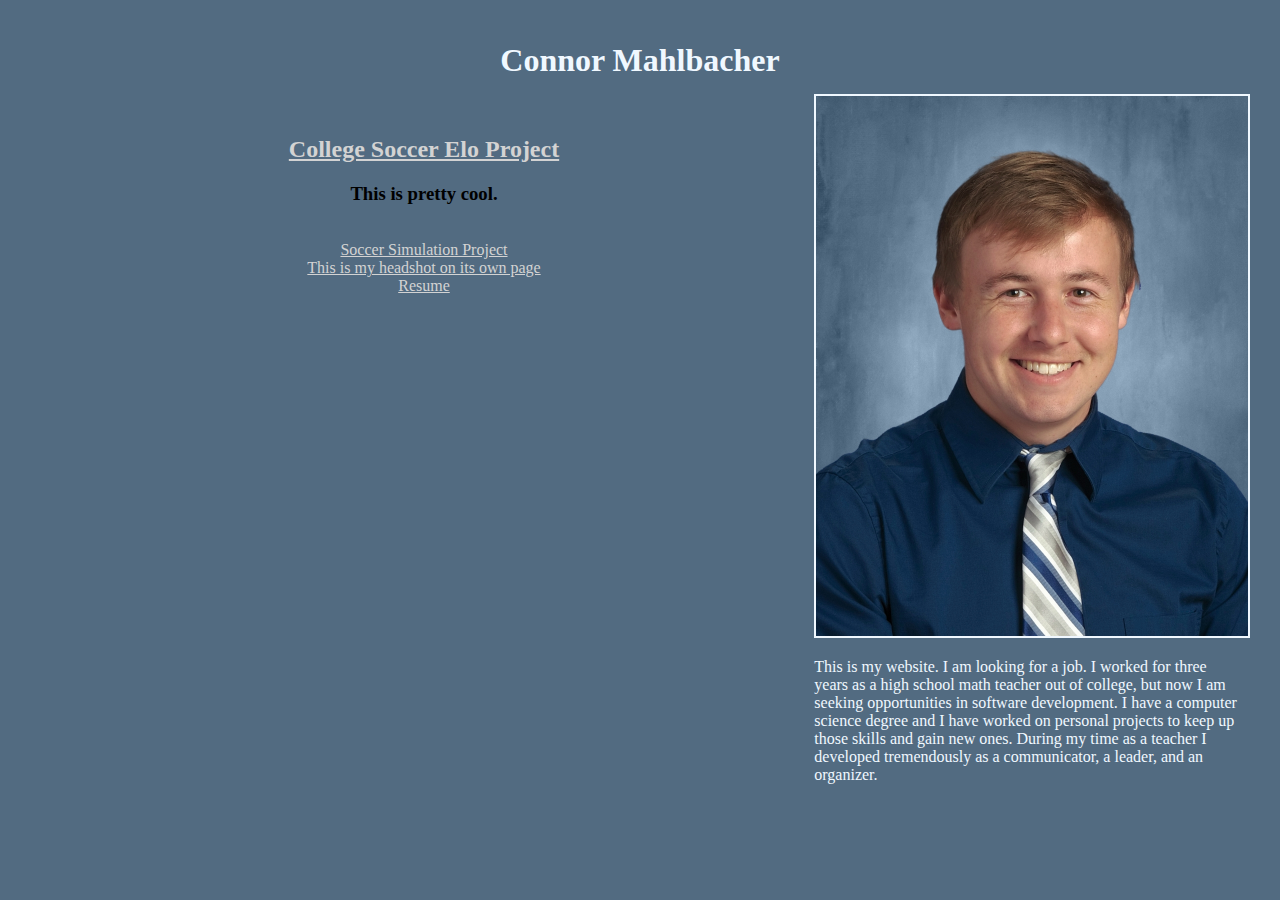
==== index.html @ b917d2bb "Added subheading" ====
<!DOCTYPE html>
<html lang="en">
<head>
<title>Connor Mahlbacher</title>
<link rel="stylesheet" href="styles.css">
</head>
<body>
<div class="namespot">
<h1 ><strong>Connor Mahlbacher</strong></h1>
</div>
<div class="mainpart">
<br>
<h2>
<a href="https://github.com/con-mahlbacher/college_soccer_elo" target="_blank">College Soccer Elo Project</a>
</h2>
<h3>
    This is pretty cool.
</h3>
<br>
<a href="https://github.com/con-mahlbacher/Soccer_Sim" target="_blank">Soccer Simulation Project</a>
<br>
<a href="https://con-mahlbacher.github.io/headshot.html" target="_blank">This is my headshot on its own page</a>
<br>
<a href="https://con-mahlbacher.github.io/resume.pdf" target="_blank">Resume</a>
</div>
<div class="sidebar">
<section>
<img src="headshot.JPG" alt="Headshot Image" >
</section>
<section>
<p >This is my website. I am looking for a job. I worked for three years as a high school math teacher out of college, but now I 
    am seeking opportunities in software development. I have a computer science degree and I have worked on personal projects to keep up
    those skills and gain new ones. During my time as a teacher I developed tremendously as a communicator, a leader, and an organizer. 
</p>
</section>
</div>
</body>
</html>
---- styles.css ----
body {
    background-color: #526b81;
    font-family: Georgia;
    display: grid;
    grid-template-columns: [lside] 30px [fake_line] auto [col_separator] 432px [borderzone] 30px [rside];
    grid-template-rows: [topline] 10% [row_separator] auto [bottomline];
}

.namespot {
    text-align: center;
    grid-row-start: topline;
    grid-row-end: row_separator;
    grid-column-start: lside;
    grid-column-end: rside;
}

.mainpart {
    text-align: center;
    grid-column-start: fake_line;
    grid-column-end: col_separator;
    grid-row-start: row_separator;
    grid-row-end: bottomline;
}

.sidebar {
    grid-column-start: col_separator;
    grid-column-end: borderzone; 
    grid-row-start: row_separator;
    grid-row-end: bottomline;
}

div {
    padding : 1%;
}

h1 {
    color: aliceblue;
}

p {
    color: aliceblue;
}

img {
    width:432px;
    height:540px; 
    border:2px solid aliceblue;
}

a:link {
    color:lightgray
}

a:visited {
    color:#dcb0f7;
}
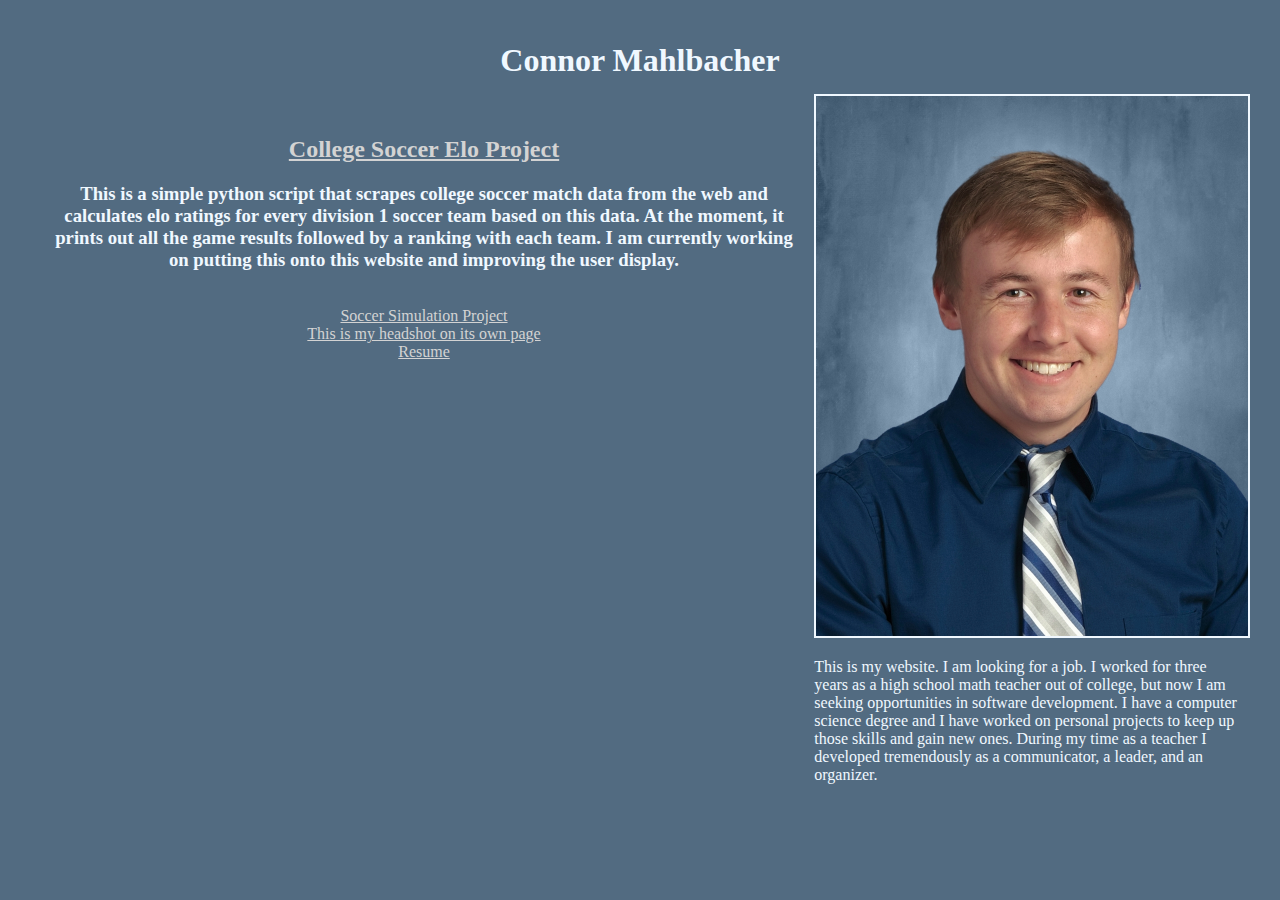
==== commit ff8361a2: "Added blurb about soccer elo" ====
--- a/index.html
+++ b/index.html
@@ -14,7 +14,9 @@
 <a href="https://github.com/con-mahlbacher/college_soccer_elo" target="_blank">College Soccer Elo Project</a>
 </h2>
 <h3>
-    This is pretty cool.
+    This is a simple python script that scrapes college soccer match data from the web and calculates elo ratings for every division 1 soccer
+    team based on this data. At the moment, it prints out all the game results followed by a ranking with each team. I am currently working on
+    putting this onto this website and improving the user display.
 </h3>
 <br>
 <a href="https://github.com/con-mahlbacher/Soccer_Sim" target="_blank">Soccer Simulation Project</a>
--- a/styles.css
+++ b/styles.css
@@ -37,6 +37,10 @@
     color: aliceblue;
 }
 
+h3 {
+    color:aliceblue;
+}
+
 p {
     color: aliceblue;
 }
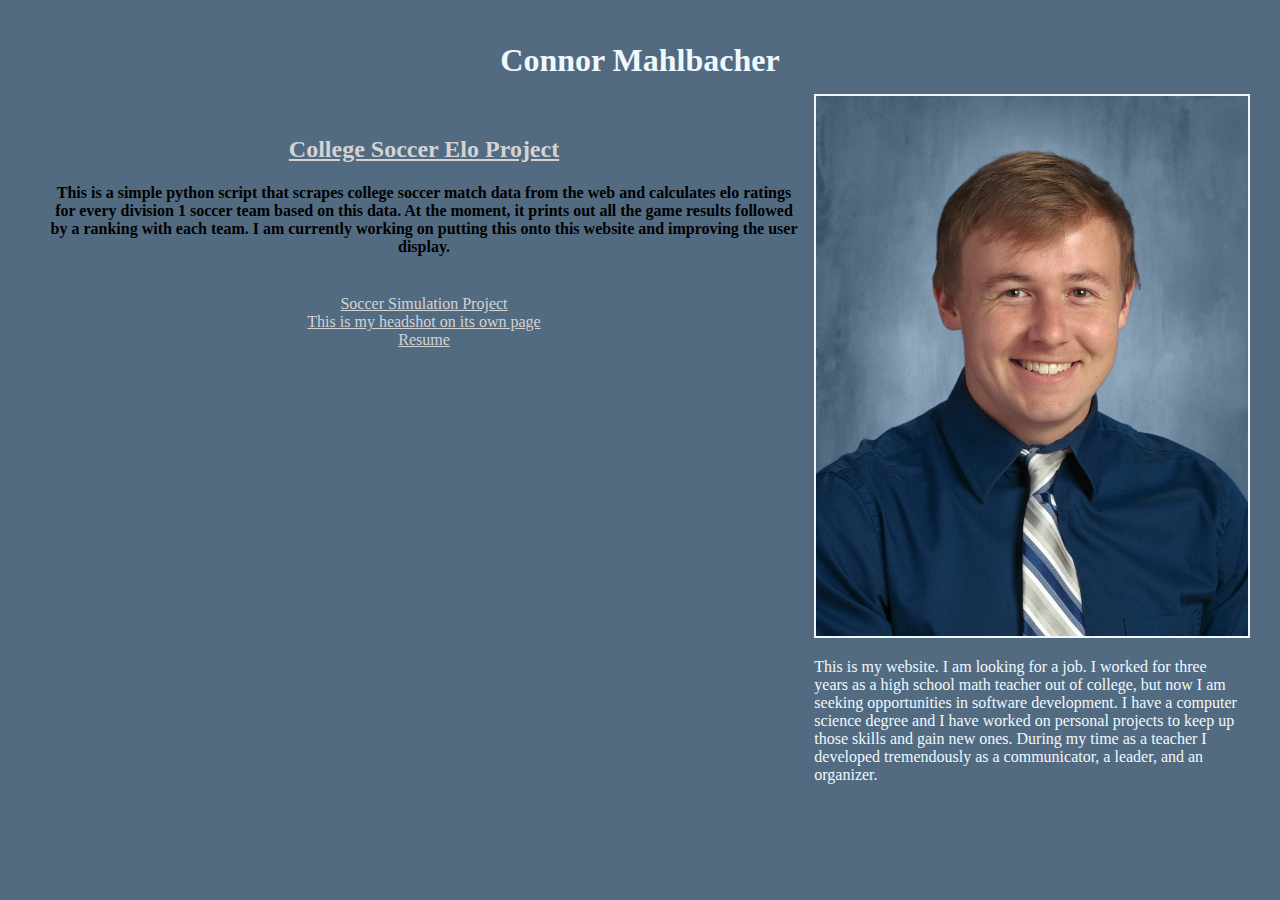
==== commit 5afb7a5b: "h3 to h4" ====
--- a/index.html
+++ b/index.html
@@ -13,11 +13,11 @@
 <h2>
 <a href="https://github.com/con-mahlbacher/college_soccer_elo" target="_blank">College Soccer Elo Project</a>
 </h2>
-<h3>
+<h4>
     This is a simple python script that scrapes college soccer match data from the web and calculates elo ratings for every division 1 soccer
     team based on this data. At the moment, it prints out all the game results followed by a ranking with each team. I am currently working on
     putting this onto this website and improving the user display.
-</h3>
+</h4>
 <br>
 <a href="https://github.com/con-mahlbacher/Soccer_Sim" target="_blank">Soccer Simulation Project</a>
 <br>
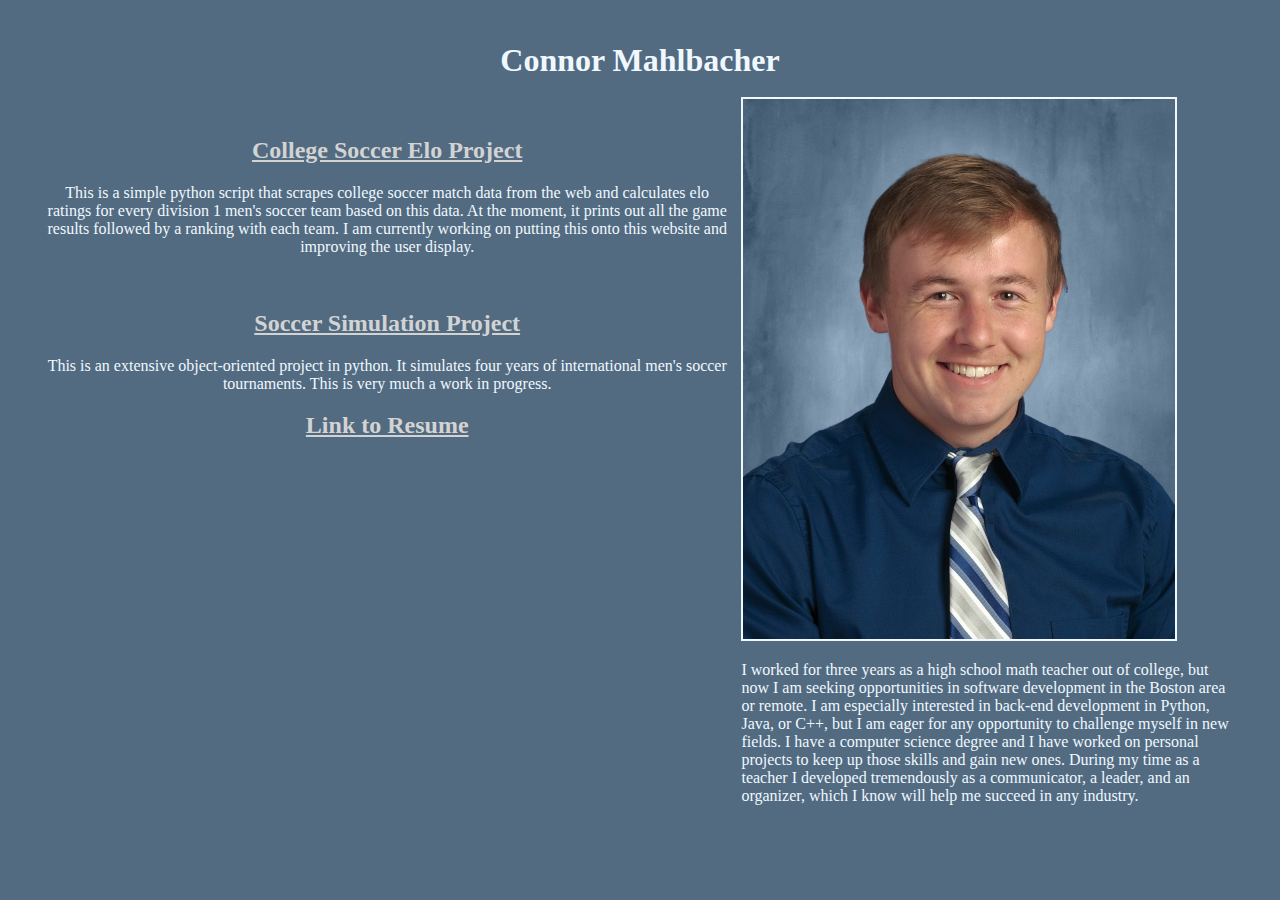
==== commit a49c6344: "Many changes" ====
--- a/index.html
+++ b/index.html
@@ -13,26 +13,33 @@
 <h2>
 <a href="https://github.com/con-mahlbacher/college_soccer_elo" target="_blank">College Soccer Elo Project</a>
 </h2>
-<h4>
-    This is a simple python script that scrapes college soccer match data from the web and calculates elo ratings for every division 1 soccer
-    team based on this data. At the moment, it prints out all the game results followed by a ranking with each team. I am currently working on
-    putting this onto this website and improving the user display.
-</h4>
+<p>
+    This is a simple python script that scrapes college soccer match data from the web and calculates elo ratings for every division 1 men's 
+    soccer team based on this data. At the moment, it prints out all the game results followed by a ranking with each team. I am currently 
+    working on putting this onto this website and improving the user display.
+</p>
 <br>
+<h2>
 <a href="https://github.com/con-mahlbacher/Soccer_Sim" target="_blank">Soccer Simulation Project</a>
-<br>
-<a href="https://con-mahlbacher.github.io/headshot.html" target="_blank">This is my headshot on its own page</a>
-<br>
-<a href="https://con-mahlbacher.github.io/resume.pdf" target="_blank">Resume</a>
+</h2>
+<p>
+    This is an extensive object-oriented project in python. It simulates four years of international men's soccer tournaments. This is very 
+    much a work in progress.
+</p>
+<h2>
+<a href="https://con-mahlbacher.github.io/resume.pdf" target="_blank">Link to Resume</a>
+</h2>
 </div>
 <div class="sidebar">
 <section>
 <img src="headshot.JPG" alt="Headshot Image" >
 </section>
 <section>
-<p >This is my website. I am looking for a job. I worked for three years as a high school math teacher out of college, but now I 
-    am seeking opportunities in software development. I have a computer science degree and I have worked on personal projects to keep up
-    those skills and gain new ones. During my time as a teacher I developed tremendously as a communicator, a leader, and an organizer. 
+<p>I worked for three years as a high school math teacher out of college, but now I am seeking opportunities in software development in the 
+    Boston area or remote. I am especially interested in back-end development in Python, Java, or C++, but I am eager for any opportunity to 
+    challenge myself in new fields. I have a computer science degree and I have worked on personal projects to keep up those skills and gain 
+    new ones. During my time as a teacher I developed tremendously as a communicator, a leader, and an organizer, which I know will help me 
+    succeed in any industry.
 </p>
 </section>
 </div>
--- a/styles.css
+++ b/styles.css
@@ -2,7 +2,7 @@
     background-color: #526b81;
     font-family: Georgia;
     display: grid;
-    grid-template-columns: [lside] 30px [fake_line] auto [col_separator] 432px [borderzone] 30px [rside];
+    grid-template-columns: [lside] 30px [fake_line] auto [col_separator] 40% [borderzone] 30px [rside];
     grid-template-rows: [topline] 10% [row_separator] auto [bottomline];
 }
 
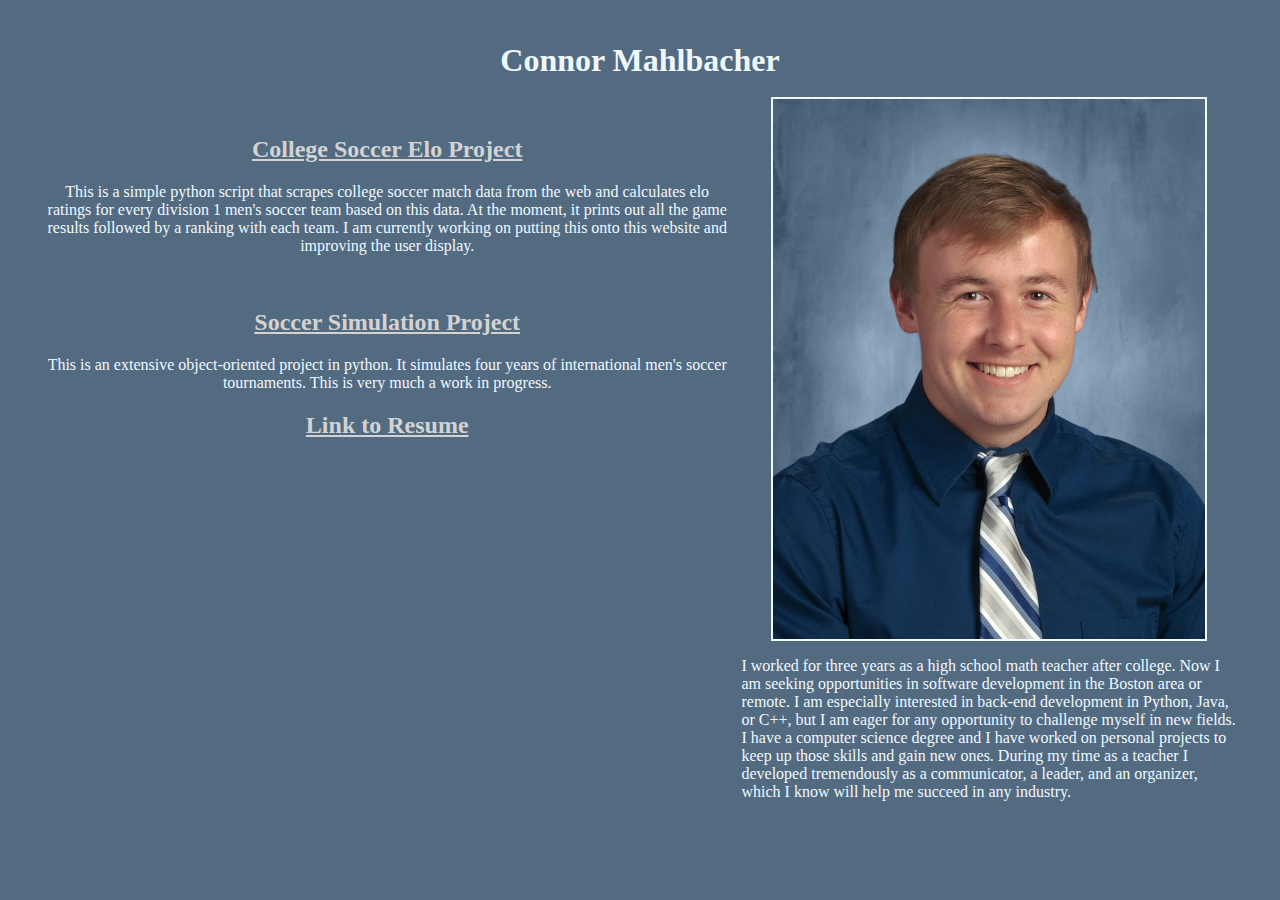
==== commit de6a080e: "Fixed picture alignment" ====
--- a/index.html
+++ b/index.html
@@ -35,7 +35,7 @@
 <img src="headshot.JPG" alt="Headshot Image" >
 </section>
 <section>
-<p>I worked for three years as a high school math teacher out of college, but now I am seeking opportunities in software development in the 
+<p>I worked for three years as a high school math teacher after college. Now I am seeking opportunities in software development in the 
     Boston area or remote. I am especially interested in back-end development in Python, Java, or C++, but I am eager for any opportunity to 
     challenge myself in new fields. I have a computer science degree and I have worked on personal projects to keep up those skills and gain 
     new ones. During my time as a teacher I developed tremendously as a communicator, a leader, and an organizer, which I know will help me 
--- a/styles.css
+++ b/styles.css
@@ -48,6 +48,9 @@
 img {
     width:432px;
     height:540px; 
+    margin-left: auto;
+    margin-right: auto;
+    display: block;
     border:2px solid aliceblue;
 }
 
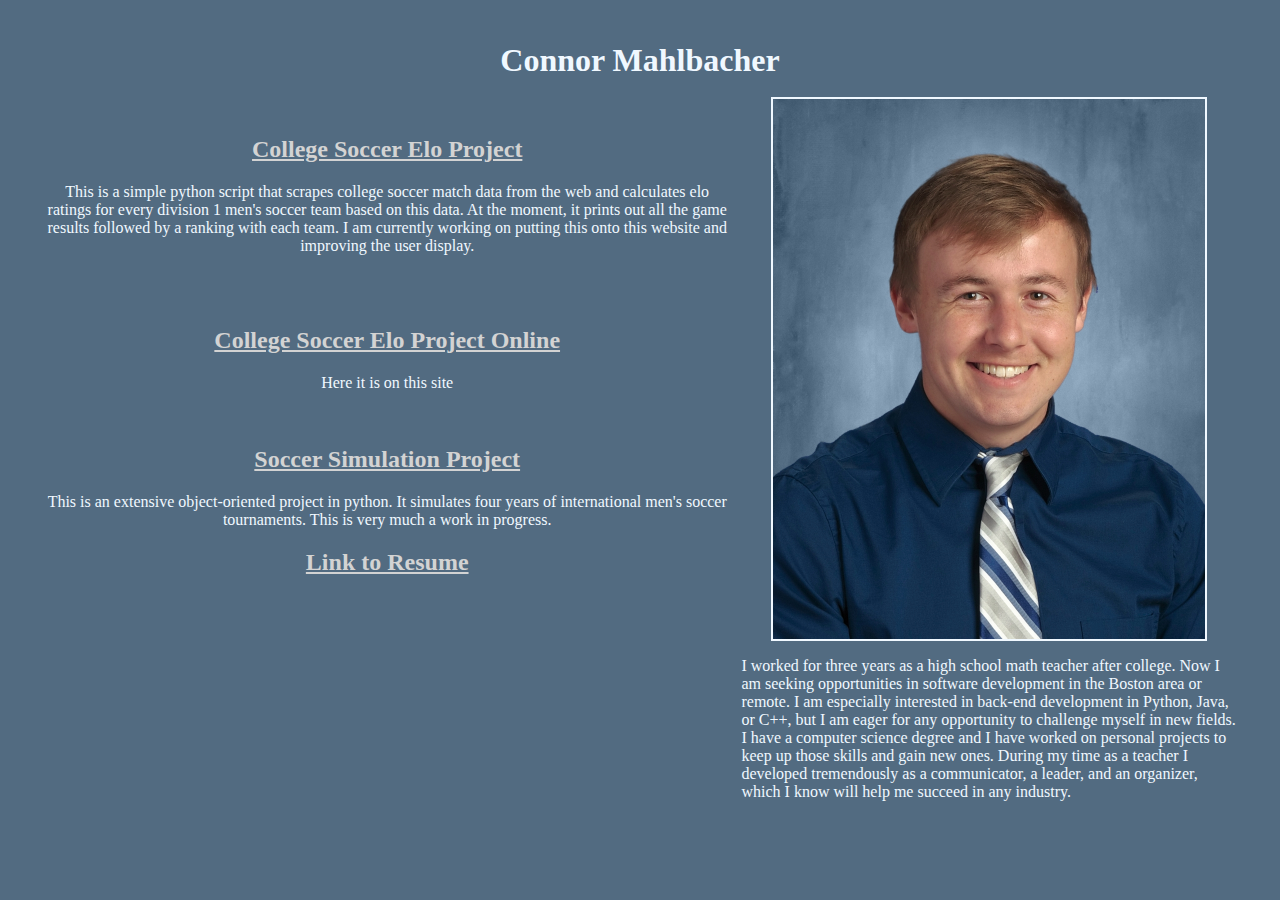
==== commit 58e28ff1: "Added link to collegesoccerelo" ====
--- a/index.html
+++ b/index.html
@@ -17,6 +17,14 @@
     This is a simple python script that scrapes college soccer match data from the web and calculates elo ratings for every division 1 men's 
     soccer team based on this data. At the moment, it prints out all the game results followed by a ranking with each team. I am currently 
     working on putting this onto this website and improving the user display.
+</p>
+<br>
+<br>
+<h2>
+<a href="https://con-mahlbacher.github.io/collegesoccerelo.html" target="_blank">College Soccer Elo Project Online</a>
+</h2>
+<p>
+    Here it is on this site
 </p>
 <br>
 <h2>
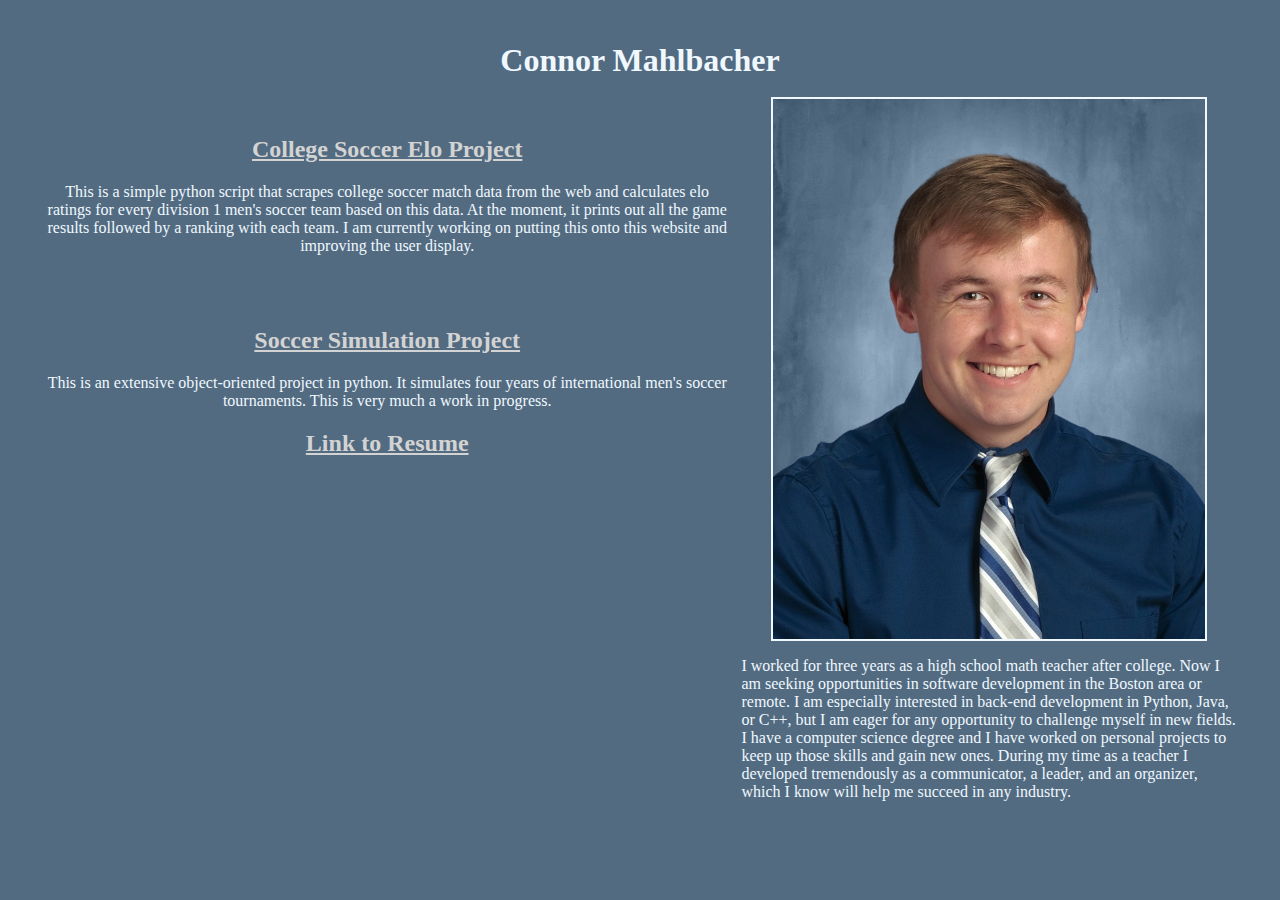
==== commit 42ef8da6: "removed not working page link" ====
--- a/index.html
+++ b/index.html
@@ -19,13 +19,7 @@
     working on putting this onto this website and improving the user display.
 </p>
 <br>
-<br>
-<h2>
-<a href="https://con-mahlbacher.github.io/collegesoccerelo.html" target="_blank">College Soccer Elo Project Online</a>
-</h2>
-<p>
-    Here it is on this site
-</p>
+
 <br>
 <h2>
 <a href="https://github.com/con-mahlbacher/Soccer_Sim" target="_blank">Soccer Simulation Project</a>
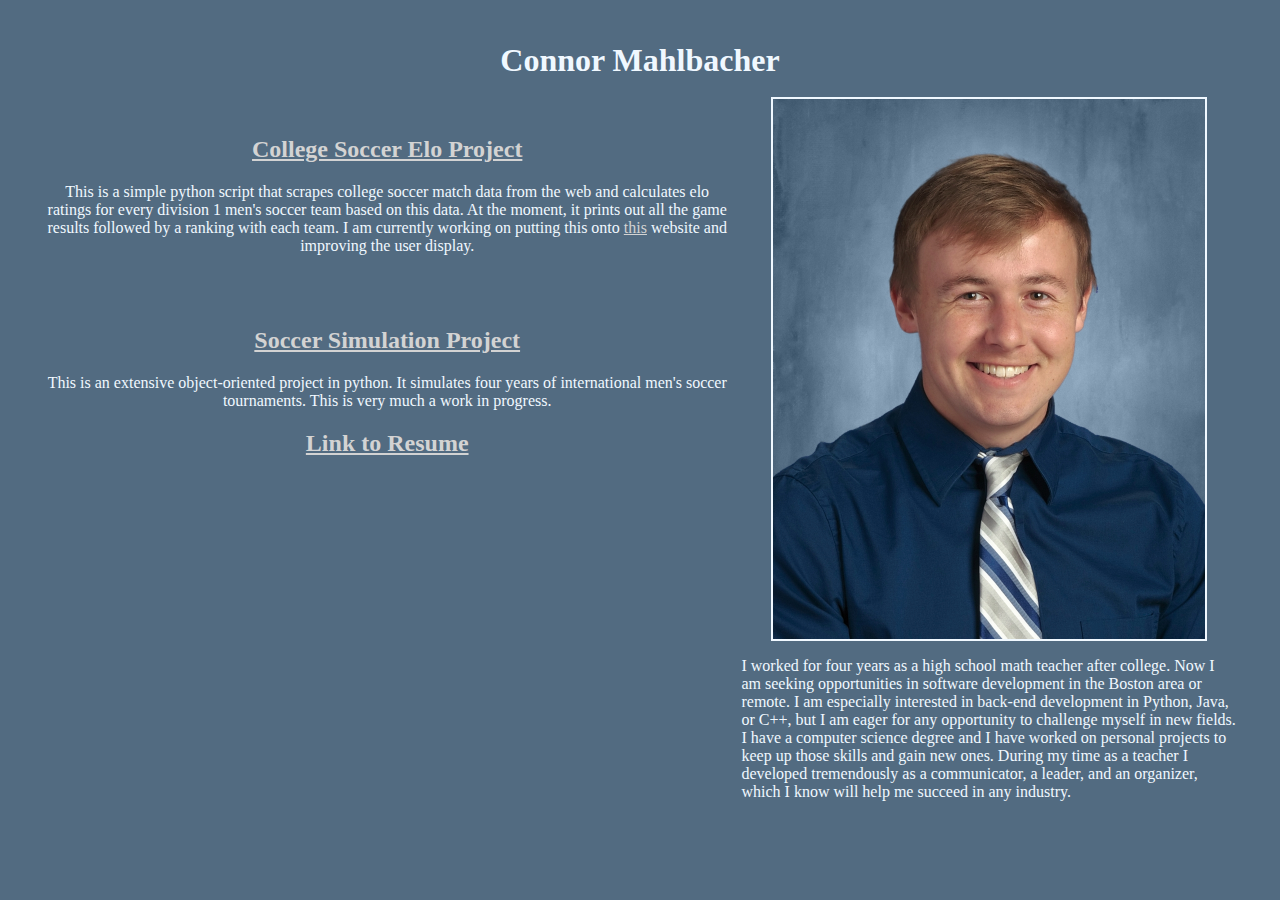
==== commit 0d29867a: "Update index.html" ====
--- a/index.html
+++ b/index.html
@@ -16,7 +16,7 @@
 <p>
     This is a simple python script that scrapes college soccer match data from the web and calculates elo ratings for every division 1 men's 
     soccer team based on this data. At the moment, it prints out all the game results followed by a ranking with each team. I am currently 
-    working on putting this onto this website and improving the user display.
+    working on putting this onto <a href="https://con-mahlbacher.github.io/collegesoccerelo.html" target="_blank">this</a> website and improving the user display.
 </p>
 <br>
 
@@ -37,7 +37,7 @@
 <img src="headshot.JPG" alt="Headshot Image" >
 </section>
 <section>
-<p>I worked for three years as a high school math teacher after college. Now I am seeking opportunities in software development in the 
+<p>I worked for four years as a high school math teacher after college. Now I am seeking opportunities in software development in the 
     Boston area or remote. I am especially interested in back-end development in Python, Java, or C++, but I am eager for any opportunity to 
     challenge myself in new fields. I have a computer science degree and I have worked on personal projects to keep up those skills and gain 
     new ones. During my time as a teacher I developed tremendously as a communicator, a leader, and an organizer, which I know will help me 
@@ -46,4 +46,4 @@
 </section>
 </div>
 </body>
-</html>+</html>
